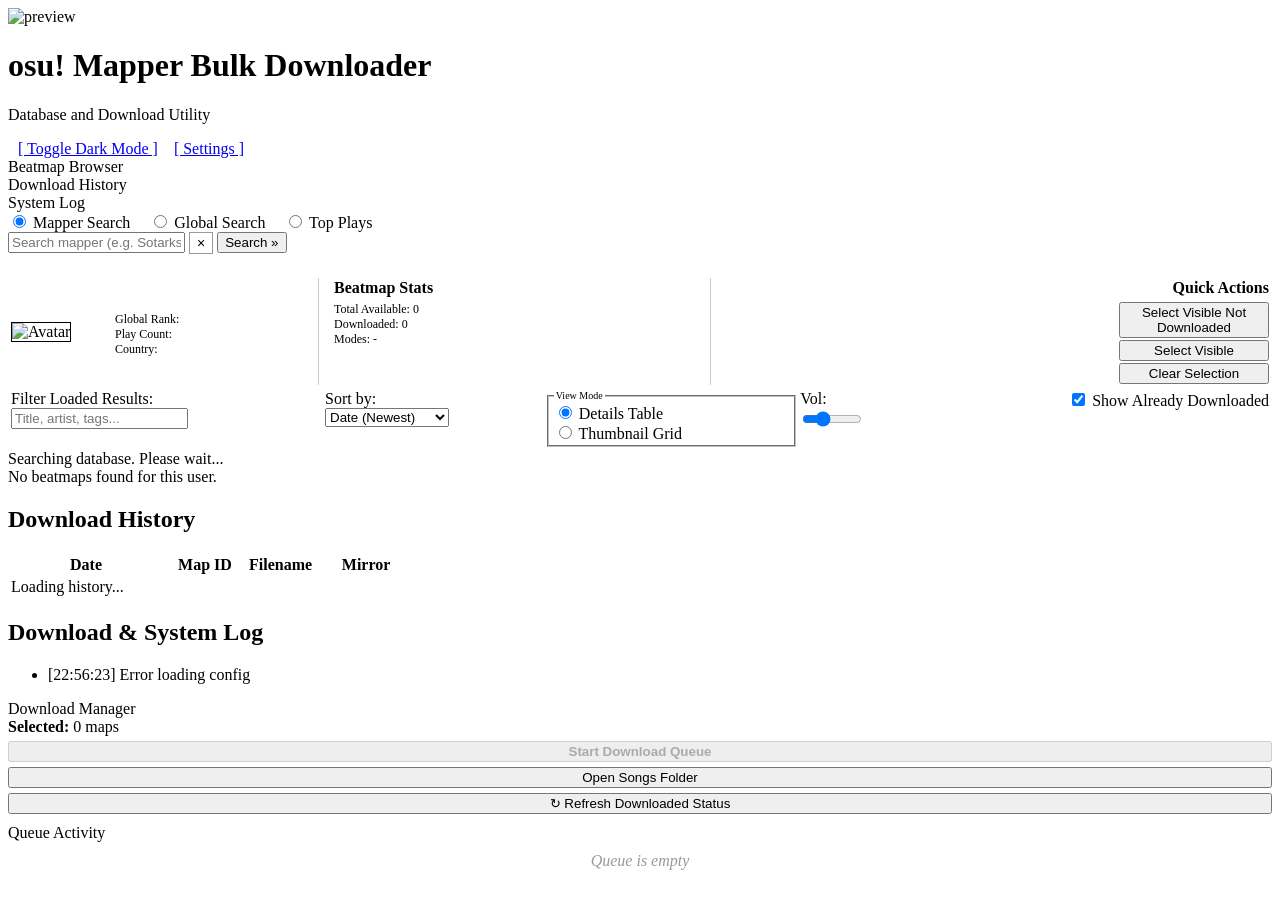
==== static/index.html @ 274c8e92 "Initial release of OsuMapperDownloader" ====
<!DOCTYPE html>
<html lang="en">
<head>
    <meta charset="UTF-8">
    <title>osu! Mapper Downloader (Classic)</title>
    <link rel="stylesheet" href="/style.css">
</head>
<body>
    <div id="toast-container" class="toast-container"></div>

    <!-- Image Tooltip -->
    <div id="img-tooltip" class="img-tooltip">
        <img id="img-tooltip-src" src="" alt="preview">
    </div>

    <div class="header-bar">
        <h1>osu! Mapper Bulk Downloader</h1>
        <p>Database and Download Utility</p>
        <div class="header-nav">
            <span id="songs-path-display" style="font-size:11px; color:#ccc; margin-right:10px;"></span>
            <a href="#" onclick="window.app.toggleDarkMode()">[ Toggle Dark Mode ]</a>
            &nbsp;&nbsp;
            <a href="/setup?edit=true">[ Settings ]</a>
        </div>
    </div>

    <!-- Tabs -->
    <div class="tabs">
        <div class="tab-btn active" onclick="window.app.switchTab('browser')">Beatmap Browser</div>
        <div class="tab-btn" onclick="window.app.switchTab('history')">Download History</div>
        <div class="tab-btn" onclick="window.app.switchTab('log')">System Log</div>
    </div>

    <div class="main-layout">
        <!-- LEFT COLUMN (Main Content) -->
        <div class="main-content">
            <!-- TAB: BROWSER -->
            <div id="tab-browser" class="tab-content active">
                <!-- Search Form -->
                <div class="search-container">
                    <div class="search-toggle">
                        <label title="Search by mapper username — loads all beatmaps created by that mapper"><input type="radio" name="search-mode" value="mapper" checked onchange="window.app.toggleSearchMode()"> Mapper Search</label>
                        <label style="margin-left:15px;" title="Search the osu! beatmap database by title, artist, or tags — supports mode/status/sort filters"><input type="radio" name="search-mode" value="global" onchange="window.app.toggleSearchMode()"> Global Search</label>
                        <label style="margin-left:15px;" title="Enter a player's username — loads their top 100 plays and lets you bulk-download the mapsets"><input type="radio" name="search-mode" value="topplays" onchange="window.app.toggleSearchMode()"> Top Plays</label>
                    </div>
                    <form id="search-form" onsubmit="event.preventDefault(); window.app.performSearch();">
                        <input type="text" id="search-query" class="search-input" placeholder="Search mapper (e.g. Sotarks)..." autocomplete="off" required>
                        <button type="button" onclick="window.app.clearSearch()" title="Clear search" style="background:none; border:1px solid #999; cursor:pointer; padding:2px 7px; font-size:14px; vertical-align:middle;">&times;</button>
                        <button type="submit" id="search-btn" class="search-btn">Search &raquo;</button>
                    </form>
                    <div id="search-history" style="min-height:18px; margin-top:4px;"></div>
                    <div id="global-filters" style="display:none; margin-top:8px; border-top:1px solid #bbb; padding-top:8px;">
                        <strong>Global Search Filters</strong><br>
                        <label>Mode <select id="global-mode"><option value="">All</option><option value="osu">osu!</option><option value="taiko">Taiko</option><option value="fruits">Catch</option><option value="mania">Mania</option></select></label>
                        <label style="margin-left:8px;">Status <select id="global-status"><option value="">Any</option><option value="ranked">Ranked</option><option value="qualified">Qualified</option><option value="loved">Loved</option><option value="pending">Pending</option><option value="graveyard">Graveyard</option></select></label>
                        <label style="margin-left:8px;">Sort <select id="global-sort"><option value="">Relevance</option><option value="ranked">Newest Ranked</option><option value="favourites">Most Favourited</option><option value="plays">Most Played</option><option value="rating">Rating</option><option value="title">Title</option></select></label>
                        <button type="button" onclick="window.app.resetGlobalFilters()" style="margin-left:8px;">Reset Filters</button>
                    </div>
                    <div id="topplay-filters" style="display:none; margin-top:8px; border-top:1px solid #bbb; padding-top:8px;">
                        <strong>Top Plays Options</strong><br>
                        <label>Game Mode <select id="topplay-mode"><option value="">Player Default</option><option value="osu">osu!</option><option value="taiko">Taiko</option><option value="fruits">Catch</option><option value="mania">Mania</option></select></label>
                    </div>
                </div>

                <!-- Mapper Info -->
                <div id="mapper-info" class="mapper-info">
                    <table width="100%">
                        <tr>
                            <td width="100">
                                <img id="mapper-avatar" src="" width="80" height="80" alt="Avatar" style="border: 1px solid #000;">
                            </td>
                            <td width="200">
                                <h2 style="margin: 0 0 5px 0;"><a id="mapper-profile-link" href="#" target="_blank"><span id="mapper-name"></span></a></h2>
                                <div style="font-size: 12px;">
                                    Global Rank: <span id="mapper-rank"></span><br>
                                    Play Count: <span id="mapper-playcount"></span><br>
                                    Country: <span id="mapper-country"></span>
                                </div>
                            </td>
                            <td valign="top" style="border-left: 1px solid #ccc; padding-left: 15px;">
                                <strong>Beatmap Stats</strong>
                                <div style="font-size: 12px; margin-top: 5px;">
                                    Total Available: <span id="stat-total">0</span><br>
                                    Downloaded: <span id="stat-downloaded">0</span><br>
                                    Modes: <span id="stat-modes">-</span>
                                </div>
                            </td>
                            <td valign="top" align="right" style="border-left: 1px solid #ccc; padding-left: 15px;">
                                <strong>Quick Actions</strong>
                                <div style="margin-top: 5px;">
                                    <button onclick="window.app.selectAllUndownloaded()" style="width: 150px; margin-bottom: 2px;">Select Visible Not Downloaded</button><br>
                                    <button onclick="window.app.selectAll()" style="width: 150px; margin-bottom: 2px;">Select Visible</button><br>
                                    <button onclick="window.app.selectNone()" style="width: 150px;">Clear Selection</button>
                                </div>
                                <div id="topplay-quick-actions" style="display:none; margin-top:5px; border-top:1px solid #ccc; padding-top:5px;">
                                    <button onclick="window.app.selectTopN(10)" style="width:72px; margin-bottom:2px;">Top 10</button>
                                    <button onclick="window.app.selectTopN(25)" style="width:72px; margin-bottom:2px;">Top 25</button>
                                </div>
                            </td>
                        </tr>
                    </table>
                </div>

                <!-- Controls -->
                <div id="controls" class="controls">
                    <table width="100%">
                        <tr>
                            <td valign="top">
                                <label for="text-filter">Filter Loaded Results:</label><br>
                                <input type="text" id="text-filter" size="20" placeholder="Title, artist, tags..." oninput="window.app.applyFilters()">
                            </td>

                            <td valign="top">
                                <label for="sort-select">Sort by:</label><br>
                                <select id="sort-select" onchange="window.app.applyFilters()">
                                    <option value="date-desc">Date (Newest)</option>
                                    <option value="date-asc">Date (Oldest)</option>
                                    <option value="stars-desc">Stars (Highest)</option>
                                    <option value="stars-asc">Stars (Lowest)</option>
                                    <option value="bpm-desc">BPM (Fastest)</option>
                                    <option value="bpm-asc">BPM (Slowest)</option>
                                    <option value="title-asc">Title (A-Z)</option>
                                    <option value="title-desc">Title (Z-A)</option>
                                    <option value="favs-desc">Most Favourited</option>
                                    <option value="pp-desc">PP (Highest)</option>
                                    <option value="pp-asc">PP (Lowest)</option>
                                    <option value="acc-desc">Accuracy (Best)</option>
                                    <option value="acc-asc">Accuracy (Worst)</option>
                                    <option value="misses-asc">Misses (Fewest)</option>
                                    <option value="misses-desc">Misses (Most)</option>
                                    <option value="rank-asc">Top Play Rank</option>
                                </select>
                            </td>
                            <td valign="top">
                                <fieldset style="margin:0; padding:2px 5px;">
                                    <legend style="font-size:10px;">View Mode</legend>
                                    <label><input type="radio" name="view-mode" value="table" onchange="window.app.toggleViewMode()" checked> Details Table</label><br>
                                    <label><input type="radio" name="view-mode" value="grid" onchange="window.app.toggleViewMode()"> Thumbnail Grid</label>
                                </fieldset>
                            </td>
                            <td valign="top">
                                <label>Vol: <br><input type="range" id="preview-volume" min="0" max="1" step="0.05" value="0.3" oninput="window.app.updateVolume()" style="width:60px; vertical-align:middle;"></label>
                            </td>
                            <td align="right" valign="top">
                                <label>
                                    <input type="checkbox" id="show-downloaded" checked onchange="window.app.applyFilters()">
                                    Show Already Downloaded
                                </label>
                            </td>
                        </tr>
                    </table>
                </div>

                <div id="loading" class="loading-msg">Searching database. Please wait...</div>
                <div id="empty-state" class="empty-msg">No beatmaps found for this user.</div>

                <div id="result-counter" style="display:none; font-size:11px; color:#777; padding:4px 6px; background:#f0f0f0; border:1px solid #ddd; margin-bottom:4px;"></div>

                <!-- Data Table -->
                <div id="beatmap-table-wrapper" style="display: none;">
                    <table id="beatmap-table" class="data-table">
                        <thead>
                            <tr>
                                <th width="30" style="text-align:center;">Sel</th>
                                <th width="60">ID</th>
                                <th width="70">Status</th>
                                <th>Artist - Title</th>
                                <th width="60">Mode</th>
                                <th id="header-stars" width="80">Stars</th>
                                <th id="header-bpm" width="80">BPM</th>
                                <th width="90">Date</th>
                                <th width="70">Action</th>
                            </tr>
                        </thead>
                        <tbody id="beatmap-tbody">
                            <!-- Rows injected here -->
                        </tbody>
                    </table>
                </div>

                <!-- Thumbnail Grid -->
                <div id="beatmap-grid-wrapper" style="display: none;">
                    <div id="beatmap-grid" class="thumbnail-grid">
                        <!-- Grid cells injected here -->
                    </div>
                <!-- Pagination (Global Search) -->
                <div id="pagination-controls" style="display: none; text-align: center; margin-top: 10px; margin-bottom: 10px;">
                    <button id="load-more-btn" onclick="window.app.loadMore()" style="width:200px; padding:8px; font-weight:bold;">Load More Results...</button>
                </div>
            </div>
            </div>

            <!-- TAB: HISTORY -->
            <div id="tab-history" class="tab-content">
                <h2>Download History</h2>
                <table class="data-table">
                    <thead>
                        <tr>
                            <th width="150">Date</th>
                            <th width="80">Map ID</th>
                            <th>Filename</th>
                            <th width="100">Mirror</th>
                        </tr>
                    </thead>
                    <tbody id="history-tbody">
                        <tr><td colspan="4">Loading history...</td></tr>
                    </tbody>
                </table>
            </div>

            <!-- TAB: LOG -->
            <div id="tab-log" class="tab-content">
                <h2>Download & System Log</h2>
                <div class="console-log-page">
                    <ul id="console-log"></ul>
                </div>
            </div>
        </div>

        <!-- RIGHT COLUMN (Sidebar / Download Manager) -->
        <div class="sidebar">
            <div class="sidebar-header">Download Manager</div>
            
            <div class="sidebar-section">
                <div><strong>Selected:</strong> <span id="selected-count">0</span> maps</div>
                <button id="download-btn" onclick="window.app.startDownloadQueue()" style="font-weight:bold; width:100%; margin-top:5px;" disabled>Start Download Queue</button>
                <button id="retry-failed-btn" onclick="window.app.retryAllFailed()" style="display:none; color:#cc0000; font-weight:bold; width:100%; margin-top:5px;">Retry Failed Downloads</button>
                <button id="open-folder-btn" onclick="window.app.openFolder()" style="width:100%; margin-top:5px;">Open Songs Folder</button>
                <button onclick="window.app.refreshDownloadedStatus()" style="width:100%; margin-top:5px;" title="Re-check your Songs folder for newly downloaded maps">↻ Refresh Downloaded Status</button>
            </div>
            
            <div id="batch-progress-panel" class="sidebar-section" style="display:none;">
                <div style="font-weight:bold; margin-bottom:5px;">Batch Progress</div>
                <div>Queue: <span id="batch-count">0/0</span></div>
                <div>Speed: <span id="batch-speed">0 MB/s</span></div>
                <div>ETA: <span id="batch-eta">...</span></div>
                <div class="prog-container" style="width:100%; margin-top:5px;">
                    <div class="prog-fill" id="batch-prog-fill"></div>
                </div>
            </div>

            <div class="sidebar-header" style="margin-top:10px;">Queue Activity</div>
            <div class="queue-list" id="queue-list">
                <!-- Queue items injected here -->
                <div style="color:#999; font-style:italic; padding:10px; text-align:center;">Queue is empty</div>
            </div>
        </div>
    </div>

    <!-- Audio Player -->
    <audio id="preview-audio" style="display:none;" preload="none"></audio>
    
    <script src="app.js"></script>
</body>
</html>
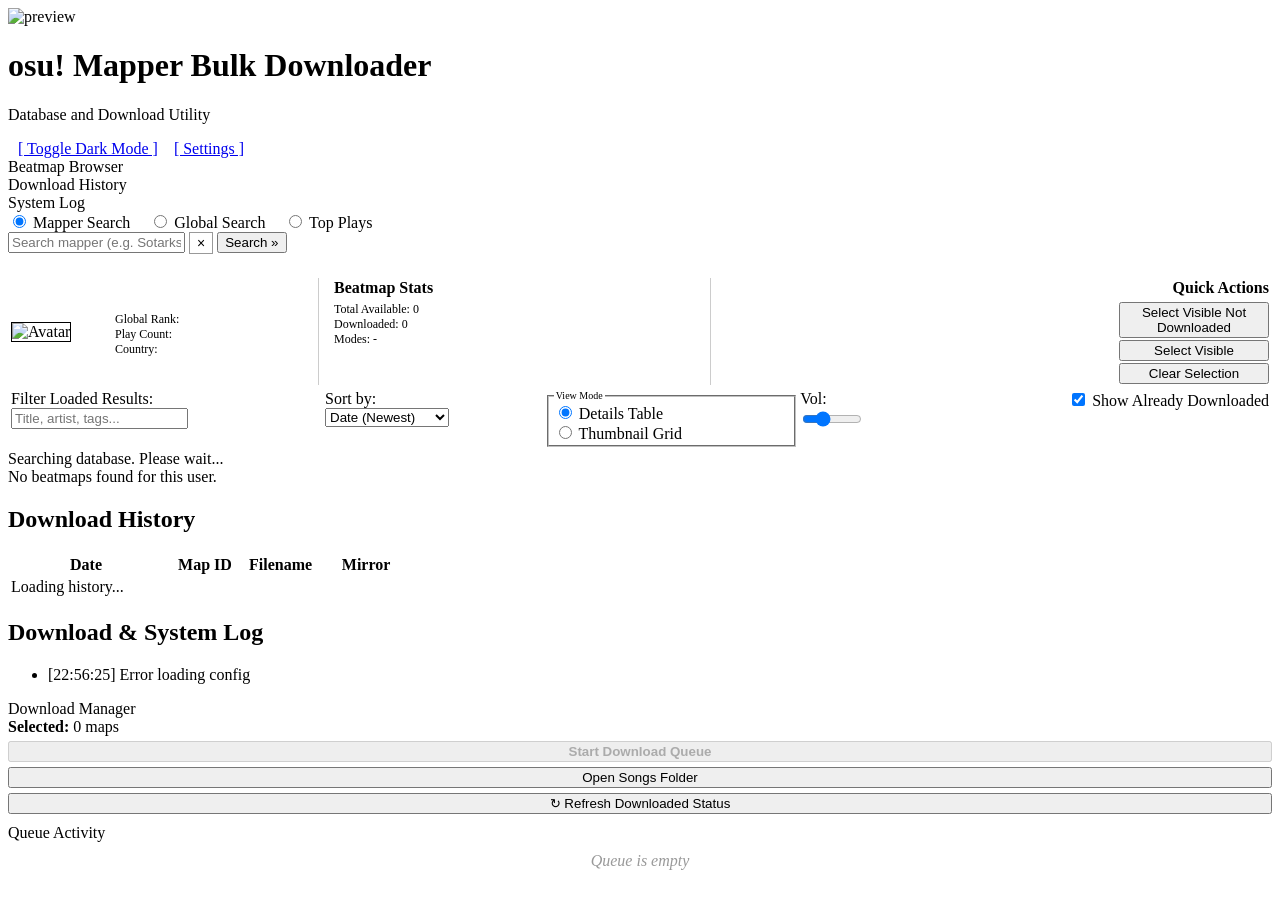
==== commit 11f601c4: "Add Cancel Queue button and update download mirrors" ====
--- a/static/index.html
+++ b/static/index.html
@@ -224,6 +224,7 @@
             <div class="sidebar-section">
                 <div><strong>Selected:</strong> <span id="selected-count">0</span> maps</div>
                 <button id="download-btn" onclick="window.app.startDownloadQueue()" style="font-weight:bold; width:100%; margin-top:5px;" disabled>Start Download Queue</button>
+                <button id="cancel-queue-btn" onclick="window.app.cancelQueue()" style="display:none; color:white; background-color:#cc0000; font-weight:bold; width:100%; margin-top:5px;">Cancel Queue</button>
                 <button id="retry-failed-btn" onclick="window.app.retryAllFailed()" style="display:none; color:#cc0000; font-weight:bold; width:100%; margin-top:5px;">Retry Failed Downloads</button>
                 <button id="open-folder-btn" onclick="window.app.openFolder()" style="width:100%; margin-top:5px;">Open Songs Folder</button>
                 <button onclick="window.app.refreshDownloadedStatus()" style="width:100%; margin-top:5px;" title="Re-check your Songs folder for newly downloaded maps">↻ Refresh Downloaded Status</button>
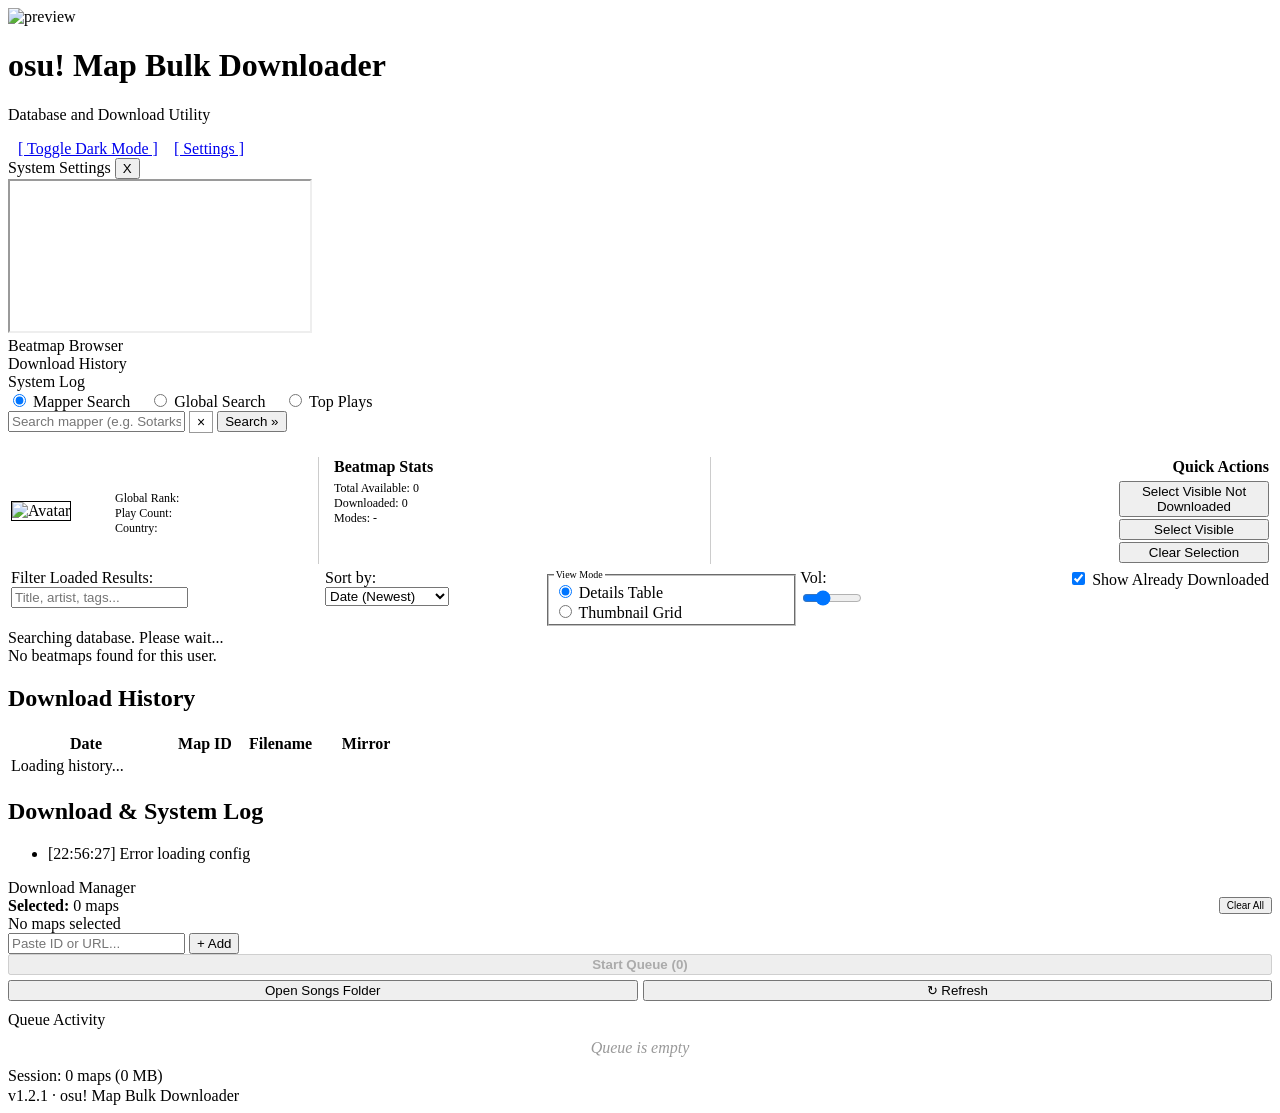
==== commit b0828d32: "v1.2.1 minor updates: title rename, modal fixes, mirror speed tracking, session stats" ====
--- a/static/index.html
+++ b/static/index.html
@@ -14,13 +14,24 @@
     </div>
 
     <div class="header-bar">
-        <h1>osu! Mapper Bulk Downloader</h1>
+        <h1>osu! Map Bulk Downloader<span id="header-version" style="font-size: 14px; font-weight: normal; margin-left: 10px; color: #ccc;"></span></h1>
         <p>Database and Download Utility</p>
         <div class="header-nav">
             <span id="songs-path-display" style="font-size:11px; color:#ccc; margin-right:10px;"></span>
             <a href="#" onclick="window.app.toggleDarkMode()">[ Toggle Dark Mode ]</a>
             &nbsp;&nbsp;
-            <a href="/setup?edit=true">[ Settings ]</a>
+            <a href="#" onclick="window.app.openSettingsModal(); return false;">[ Settings ]</a>
+        </div>
+    </div>
+
+    <!-- Settings Modal Overlay -->
+    <div id="settings-modal" class="modal-overlay">
+        <div class="modal-content">
+            <div class="modal-header">
+                <span>System Settings</span>
+                <button class="modal-close-btn" onclick="window.app.closeSettingsModal()">X</button>
+            </div>
+            <iframe id="settings-iframe" class="modal-body" src=""></iframe>
         </div>
     </div>
 
@@ -222,22 +233,39 @@
             <div class="sidebar-header">Download Manager</div>
             
             <div class="sidebar-section">
-                <div><strong>Selected:</strong> <span id="selected-count">0</span> maps</div>
-                <button id="download-btn" onclick="window.app.startDownloadQueue()" style="font-weight:bold; width:100%; margin-top:5px;" disabled>Start Download Queue</button>
-                <button id="cancel-queue-btn" onclick="window.app.cancelQueue()" style="display:none; color:white; background-color:#cc0000; font-weight:bold; width:100%; margin-top:5px;">Cancel Queue</button>
+                <div style="display:flex; justify-content:space-between; align-items:center;">
+                    <div><strong>Selected:</strong> <span id="selected-count">0</span> maps</div>
+                    <button onclick="window.app.selectNone()" style="font-size:10px; padding:1px 6px;" title="Clear all selections">Clear All</button>
+                </div>
+            </div>
+
+            <div id="selected-list" class="selected-list">
+                <div class="selected-list-empty">No maps selected</div>
+            </div>
+
+            <div class="quick-add-row">
+                <input type="text" id="quick-add-input" placeholder="Paste ID or URL..." title="Enter a beatmapset ID or osu! URL to add to queue">
+                <button onclick="window.app.quickAddMap()" title="Add to selection">+ Add</button>
+            </div>
+            
+            <div class="sidebar-section">
+                <button id="download-btn" onclick="window.app.startDownloadQueue()" style="font-weight:bold; width:100%;" disabled>Start Queue (0)</button>
+                <button id="cancel-queue-btn" onclick="window.app.cancelQueue()" style="display:none; color:white; background-color:#cc0000; font-weight:bold; width:100%; margin-top:5px;">■ Cancel Queue</button>
                 <button id="retry-failed-btn" onclick="window.app.retryAllFailed()" style="display:none; color:#cc0000; font-weight:bold; width:100%; margin-top:5px;">Retry Failed Downloads</button>
-                <button id="open-folder-btn" onclick="window.app.openFolder()" style="width:100%; margin-top:5px;">Open Songs Folder</button>
-                <button onclick="window.app.refreshDownloadedStatus()" style="width:100%; margin-top:5px;" title="Re-check your Songs folder for newly downloaded maps">↻ Refresh Downloaded Status</button>
+                <div style="display:flex; gap:5px; margin-top:5px;">
+                    <button id="open-folder-btn" onclick="window.app.openFolder()" style="flex:1;">Open Songs Folder</button>
+                    <button onclick="window.app.refreshDownloadedStatus()" style="flex:1;" title="Re-check your Songs folder for newly downloaded maps">↻ Refresh</button>
+                </div>
             </div>
             
             <div id="batch-progress-panel" class="sidebar-section" style="display:none;">
                 <div style="font-weight:bold; margin-bottom:5px;">Batch Progress</div>
-                <div>Queue: <span id="batch-count">0/0</span></div>
-                <div>Speed: <span id="batch-speed">0 MB/s</span></div>
+                <div>Queue: <span id="batch-count">0/0</span> · Speed: <span id="batch-speed">0 MB/s</span></div>
                 <div>ETA: <span id="batch-eta">...</span></div>
                 <div class="prog-container" style="width:100%; margin-top:5px;">
                     <div class="prog-fill" id="batch-prog-fill"></div>
                 </div>
+                <button id="skip-btn" class="skip-btn" onclick="window.app.skipCurrent()" title="Skip the currently downloading map and move to the next">⏭ Skip Current</button>
             </div>
 
             <div class="sidebar-header" style="margin-top:10px;">Queue Activity</div>
@@ -245,6 +273,9 @@
                 <!-- Queue items injected here -->
                 <div style="color:#999; font-style:italic; padding:10px; text-align:center;">Queue is empty</div>
             </div>
+
+            <div class="version-badge" id="session-stats" style="margin-bottom: 2px;">Session: 0 maps (0 MB)</div>
+            <div class="version-badge" id="version-badge">v1.2.1 · osu! Map Bulk Downloader</div>
         </div>
     </div>
 
